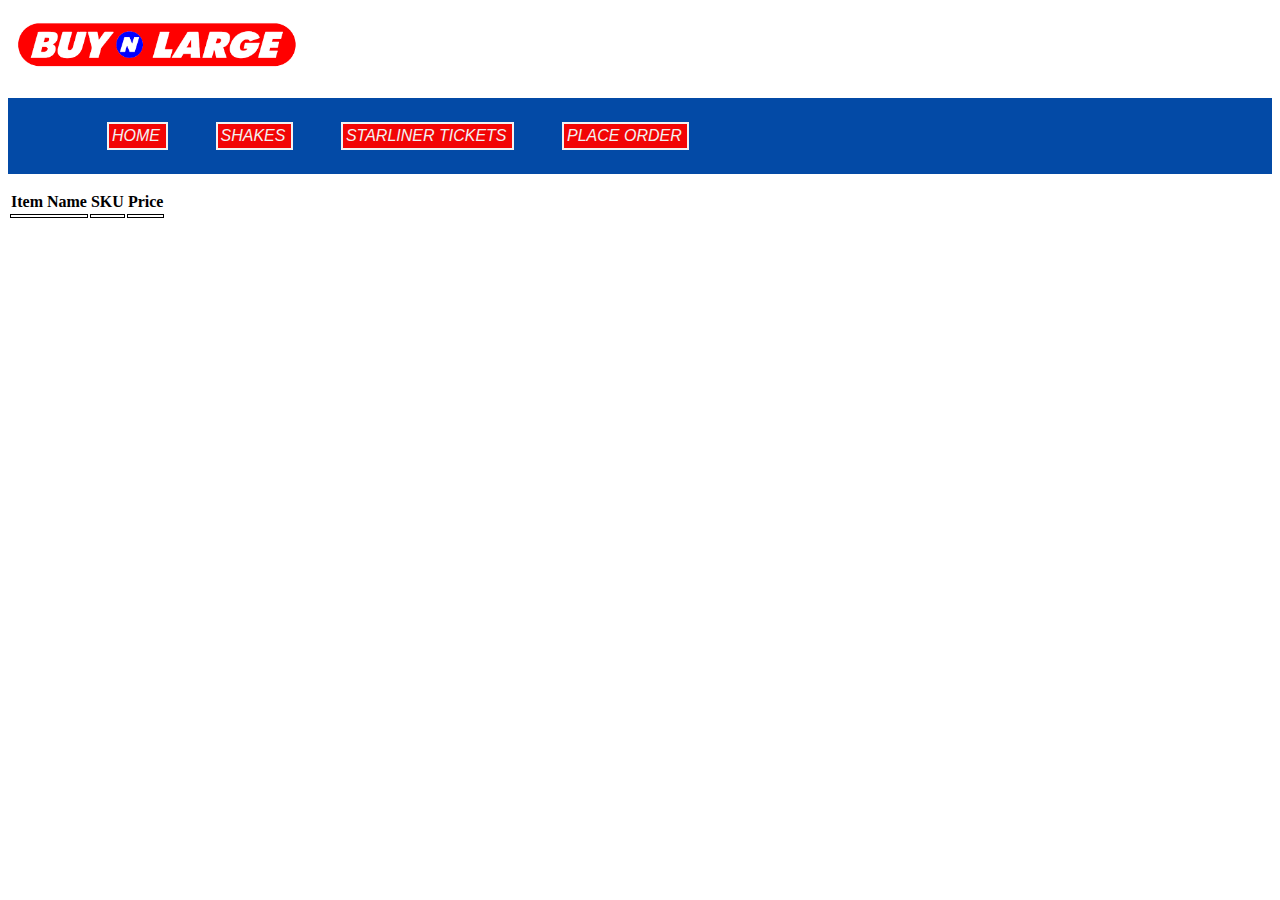
==== page1.html @ 5fe05b5d "Made the home page and started the robots page" ====
<!DOCTYPE html>
<html lang="en">
<head>
    <meta charset="UTF-8">
    <meta name="viewport" content="width=device-width, initial-scale=1.0">
    <title>Buy-n-Large - Robots</title>
    <link rel="stylesheet" href="style.css">
</head>
<body>
    <header>

    </header>
    <nav>
        <img src="images/BnLlogoLong.png" alt="BNL logo" height="70px">
        <ul class="header">
            <li>
                <a href="index.html">
                    HOME
                </a>
            </li>
            <li>
                <a href="">
                    SHAKES
                </a>
            </li>
            <li>
                <a href="">
                    STARLINER TICKETS
                </a>
            </li>
            <li>
                <a href="">
                    PLACE ORDER
                </a>
            </li>
        </ul>
    </nav>
    <main>
        <table class="item-table">
            <tr>
                <th>
                    Item Name
                </th>
                <th>
                    SKU
                </th>
                <th>
                    Price
                </th>
            </tr>
            <tr>
                <td>

                </td>
                <td>

                </td>
                <td>

                </td>
            </tr>
        </table>
    </main>
    <footer>

    </footer>
</body>
</html>
---- style.css ----
.item-table tr td {
    border: 1px solid black;
}
.header {
    list-style: none;
    display: flex;
    background-color: #034AA6;
    padding-left: 75px;
}
.header li {
    margin: 1.5em;
    padding: 3px;
    padding-right: 5.5px;
    background-color: #F20505;
    border: #F2F2F2;
    border-width: 2.5px;
    border-style: solid;
    font-family: Impact, Haettenschweiler, 'Arial Narrow Bold', sans-serif;
    font-style: italic;
}
.main-image{
    text-align: center;
    font-family: 'Lucida Sans', 'Lucida Sans Regular', 'Lucida Grande', 'Lucida Sans Unicode', Geneva, Verdana, sans-serif;
}
.main-image img{
    width: 50%;
}
.descriptor-center{
    text-align: center;
    font-family: Verdana, Geneva, Tahoma, sans-serif;
}
.header li a{
    text-decoration: none;
    color: #F2F2F2;
}
.header :hover{
    background-color: #0511F2;
}
.history-text{
    font-family: 'Franklin Gothic Medium', 'Arial Narrow', Arial, sans-serif;
}
.history-heading{
    font-family: Impact, Haettenschweiler, 'Arial Narrow Bold', sans-serif;
    font-style: italic;
    color: #F20505;
}
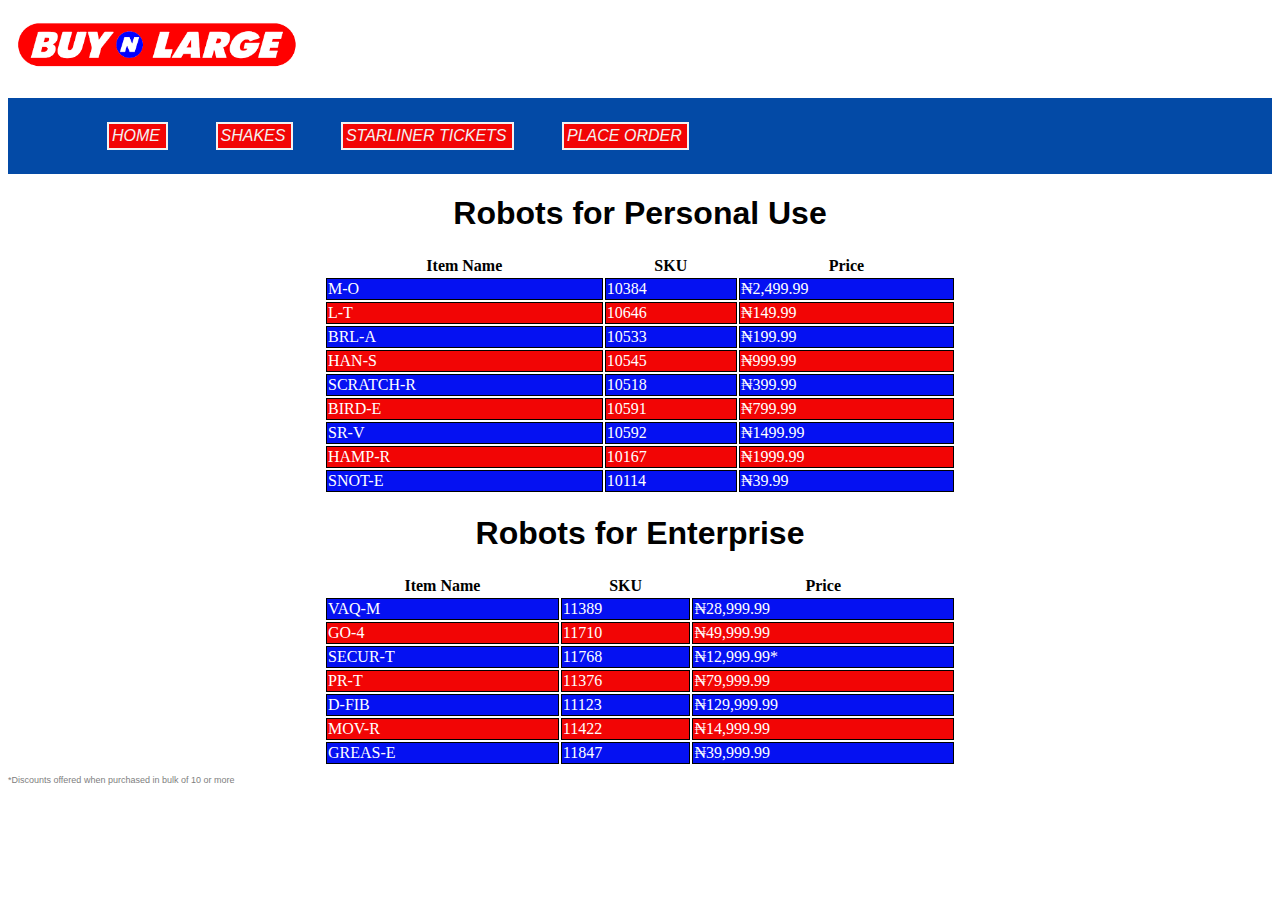
==== commit eb92b6b1: "finished on what I'll do." ====
--- a/page1.html
+++ b/page1.html
@@ -5,6 +5,7 @@
     <meta name="viewport" content="width=device-width, initial-scale=1.0">
     <title>Buy-n-Large - Robots</title>
     <link rel="stylesheet" href="style.css">
+    <link rel="icon" href="images/BnLlogo.ico">
 </head>
 <body>
     <header>
@@ -19,23 +20,29 @@
                 </a>
             </li>
             <li>
-                <a href="">
+                <a href="page2.html">
                     SHAKES
                 </a>
             </li>
             <li>
-                <a href="">
+                <a href="page3.html">
                     STARLINER TICKETS
                 </a>
             </li>
             <li>
-                <a href="">
+                <a href="page4.htmls">
                     PLACE ORDER
                 </a>
             </li>
         </ul>
     </nav>
     <main>
+        <h1 class="descriptor-center">
+            Robots for Personal Use
+        </h1>
+        <p>
+            
+        </p>
         <table class="item-table">
             <tr>
                 <th>
@@ -50,16 +57,200 @@
             </tr>
             <tr>
                 <td>
-
-                </td>
-                <td>
-
-                </td>
-                <td>
-
+                    M-O
+                </td>
+                <td>
+                    10384
+                </td>
+                <td>
+                    ₦2,499.99
+                </td>
+            </tr>
+            <tr>
+                <td>
+                    L-T
+                </td>
+                <td>
+                    10646
+                </td>
+                <td>
+                    ₦149.99
+                </td>
+            </tr>
+            <tr>
+                <td>
+                    BRL-A
+                </td>
+                <td>
+                    10533
+                </td>
+                <td>
+                    ₦199.99
+                </td>
+            </tr>
+            <tr>
+                <td>
+                    HAN-S
+                </td>
+                <td>
+                    10545
+                </td>
+                <td>
+                    ₦999.99
+                </td>
+            </tr>
+            <tr>
+                <td>
+                    SCRATCH-R
+                </td>
+                <td>
+                    10518
+                </td>
+                <td>
+                    ₦399.99
+                </td>
+            </tr>
+            <tr>
+                <td>
+                    BIRD-E
+                </td>
+                <td>
+                    10591
+                </td>
+                <td>
+                    ₦799.99
+                </td>
+            </tr>
+            <tr>
+                <td>
+                    SR-V
+                </td>
+                <td>
+                    10592
+                </td>
+                <td>
+                    ₦1499.99
+                </td>
+            </tr>
+            <tr>
+                <td>
+                    HAMP-R
+                </td>
+                <td>
+                    10167
+                </td>
+                <td>
+                    ₦1999.99
+                </td>
+            </tr>
+            <tr>
+                <td>
+                    SNOT-E
+                </td>
+                <td>
+                    10114
+                </td>
+                <td>
+                    ₦39.99
                 </td>
             </tr>
         </table>
+        <h1 class="descriptor-center">
+            Robots for Enterprise
+        </h1>
+        <table class="item-table">
+            <tr>
+                <th>
+                    Item Name
+                </th>
+                <th>
+                    SKU
+                </th>
+                <th>
+                    Price
+                </th>
+            </tr>
+            <tr>
+                <td>
+                    VAQ-M
+                </td>
+                <td>
+                    11389
+                </td>
+                <td>
+                    ₦28,999.99
+                </td>
+            </tr>
+            <tr>
+                <td>
+                    GO-4
+                </td>
+                <td>
+                    11710
+                </td>
+                <td>
+                    ₦49,999.99
+                </td>
+            </tr>
+            <tr>
+                <td>
+                    SECUR-T
+                </td>
+                <td>
+                    11768
+                </td>
+                <td>
+                    ₦12,999.99*
+                </td>
+            </tr>
+            <tr>
+                <td>
+                    PR-T
+                </td>
+                <td>
+                    11376
+                </td>
+                <td>
+                    ₦79,999.99
+                </td>
+            </tr>
+            <tr>
+                <td>
+                    D-FIB
+                </td>
+                <td>
+                    11123
+                </td>
+                <td>
+                    ₦129,999.99
+                </td>
+            </tr>
+            <tr>
+                <td>
+                    MOV-R
+                </td>
+                <td>
+                    11422
+                </td>
+                <td>
+                    ₦14,999.99
+                </td>
+            </tr>
+            <tr>
+                <td>
+                    GREAS-E
+                </td>
+                <td>
+                    11847
+                </td>
+                <td>
+                    ₦39,999.99
+                </td>
+            </tr>
+        </table>
+        <p style="color: gray; font-family: 'Segoe UI', Tahoma, Geneva, Verdana, sans-serif; font-size: 9px;">
+            *Discounts offered when purchased in bulk of 10 or more
+        </p>
     </main>
     <footer>
 
--- a/style.css
+++ b/style.css
@@ -1,5 +1,23 @@
 .item-table tr td {
     border: 1px solid black;
+}
+.item-table tr:nth-child(even){
+    background-color: #0511F2;
+    color: white;
+}
+.item-table tr:nth-child(odd){
+    background-color: #F20505;
+    color: white;
+}
+.item-table tr:nth-child(1){
+    background-color: white;
+    color: black;
+}
+.item-table{
+    width: 50%;
+    margin-left: 25%;
+    margin-right: 25%;
+    font-family: Cambria, Cochin, Georgia, Times, 'Times New Roman', serif;
 }
 .header {
     list-style: none;
@@ -44,3 +62,10 @@
     font-style: italic;
     color: #F20505;
 }
+.buynl{
+    background-color: #F20505;
+    font-family: 'Segoe UI', Tahoma, Geneva, Verdana, sans-serif;
+    color: white;
+    outline: 3px solid black;
+    text-shadow: 0 0 2px black;
+}